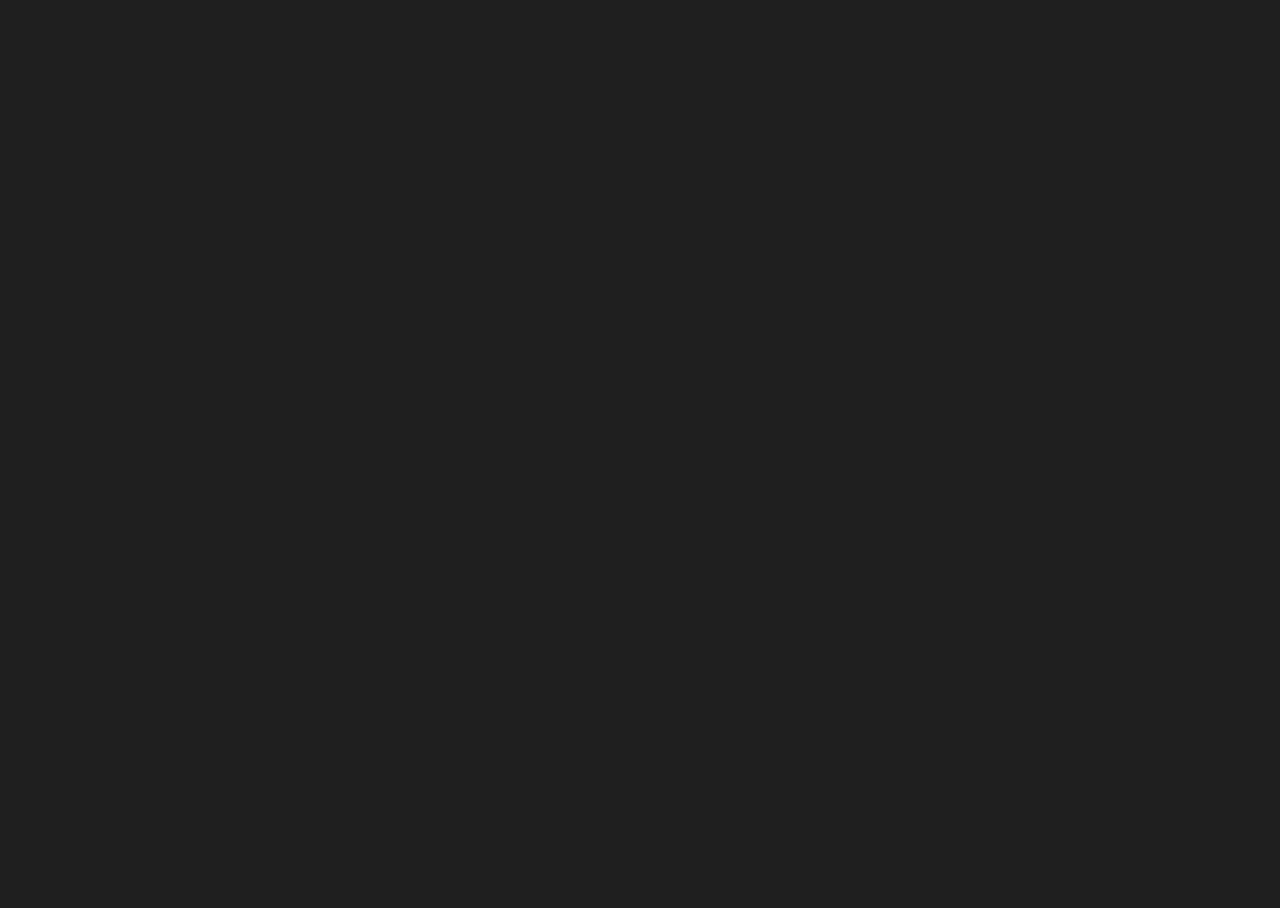
==== index.html @ 1b794ecd "init" ====
<!DOCTYPE html>
<html lang="en">
<head>
    <meta charset="UTF-8">
    <meta name="viewport" content="width=device-width, initial-scale=1.0">  
    <title>Links</title>

    <script src="https://aframe.io/releases/1.5.0/aframe.min.js"></script>
    <link rel="stylesheet" href="./index.css">
</head>
<body>
    <div id="background"></div>

    <div id="hideImage">

        <div id="imageContainer">
            <!-- <img id="outside" src="./outside.jpg"> -->
            <img id="img_door" src="./images/door.jpg">
            <img id="img_worshippers" src="./images/worshippers.jpg">
            <img id="img_money" src="./images/money.jpg">
            <img id="img_pen" src="./images/pen.jpg">
            <img id="img_pray" src="./images/pray.jpg">
            <img id="img_sick" src="./images/sick.jpg">
            <img id="img_theWall" src="./images/theWall.jpg">
            <img id="img_lantern" src="./images/lantern.jpg">
        </div>

    </div>



    <a-scene id="scene"  cursor="rayOrigin: mouse">
        <a-assets>
            <!-- <a-asset-item id="messageText" src="message.html"></a-asset-item> -->
            <img id="skyTexture" crossOrigin="anonymous" src="./WenchangTemple.jpg">
            <!-- <img id="thumbJapan" crossOrigin="anonymous" src="./WenchangTemple.jpg"> -->
            <!-- <img id="thumbEgypt" crossOrigin="anonymous" src="https://cdn.aframe.io/link-traversal/thumbs/egypt.png"> -->
            <img id="outside" crossOrigin="anonymous" src="./outside.jpg">
            <img id="door" crossOrigin="anonymous" src="./images/door.jpg">
            <img id="worshippers" crossOrigin="anonymous" src="./images/worshippers.jpg">
            <img id="money" crossOrigin="anonymous" src="./images/money.jpg">
            <img id="pen" crossOrigin="anonymous" src="./images/pen.jpg">
            <img id="pray" crossOrigin="anonymous" src="./images/pray.jpg">
            <img id="sick" crossOrigin="anonymous" src="./images/sick.jpg">
            <img id="theWall" crossOrigin="anonymous" src="./images/theWall.jpg">
            <img id="lantern" crossOrigin="anonymous" src="./images/lantern.jpg">
            <!-- <a-asset-item id="messageText" src="message.html"></a-asset-item> -->
        </a-assets>

        
        <!-- <a-sky src="#skyTexture" radius="200" color="#456789" ></a-sky> -->
        <!-- <a-sky src="#skyTexture" radius="100" color="#ffbb87" ></a-sky> -->
        <a-sky src="#skyTexture" radius="100" ></a-sky>
            


    
        
        <a-image src="#door" width="3" height="2"  position="7 2 -3" rotation="0 -45 0" clickhandler="txt:door"></a-image>
        <a-image src="#sick" width="2" height="3"  position="-5.5 2 -3" rotation="0 10 0" clickhandler="txt:sick"></a-image>
        <a-image src="#money" width="2" height="3"  position="-3 3 -3" rotation="0 0 0" clickhandler="txt:money"></a-image>
        <a-image src="#worshippers" width="2" height="3"  position="-10 5 3" rotation="0 90 0" clickhandler="txt:worshippers"></a-image>
        <a-image src="#lantern" width="2" height="3"  position="10 2 3" rotation="0 35 0" scenechange="txt:door.html"></a-image>


        <!-- <a-box position="-1 0.5 -3" rotation="0 45 0" color="#4CC3D9"></a-box> -->
        <!-- <a-sphere position="0 1.25 -5" radius="1.25" color="#EF2D5E"></a-sphere> -->
        <!-- <a-cylinder position="1 0.75 -3" radius="0.5" height="1.5" color="#FFC65D"></a-cylinder> -->
        <!-- <a-plane position="0 0 -4" rotation="-90 0 0" width="4" height="4" color="#7BC8A4"></a-plane> -->

    </a-scene>

    <script>

        window.addEventListener("load", (event) => {
            //// 先用灰色布幕蓋著
            let background = document.getElementById('background')
            console.log("page is fully loaded");
            
            let sec = 0
            let sec_end = 20
            let timerId;
            let opacity = 1
            //// 逐漸降低透明度直到一段時間後 (認為載入時間大約是3.5秒以上)
            timerId = setInterval(function(){   
                if(sec >= sec_end) {
                clearInterval(timerId);
                background.style.display = 'none'
                background.style.opacity = '1'
                }
                if(sec >= sec_end - 10) {
                opacity -= 0.1
                background.style.opacity = opacity+""
                }
                console.log(sec, opacity)
                sec++;
            }, 100);



        });


    </script>
    <script src="./index.js"></script>
</body>
</html>
---- index.css ----
html, body {
    width: 100svw;
    height: 100svh;
    background-color: rgb(31, 31, 31);
}

#background{
    position: absolute;
    width: 100svw;
    height: 100svh;
    background-color: rgb(31, 31, 31);
    margin: 0;  
    padding: 0;
    z-index: 10;
    opacity: 1;
}

#hideImage{
    position: absolute;
    z-index: 10;
    width: 100svw;
    height: 100svh;
    display: none;
}

#imageContainer{
    position: absolute;
    z-index: 10;
    width: 80svw;
    height: 90svh;
    left: 10svw;
    top: 5svh;
    display: none;
}

img{
    border: 5px solid rgb(31, 31, 31);
    border-radius: 20px;
    width: 100%;
    height: 100%;
    display: none;
}
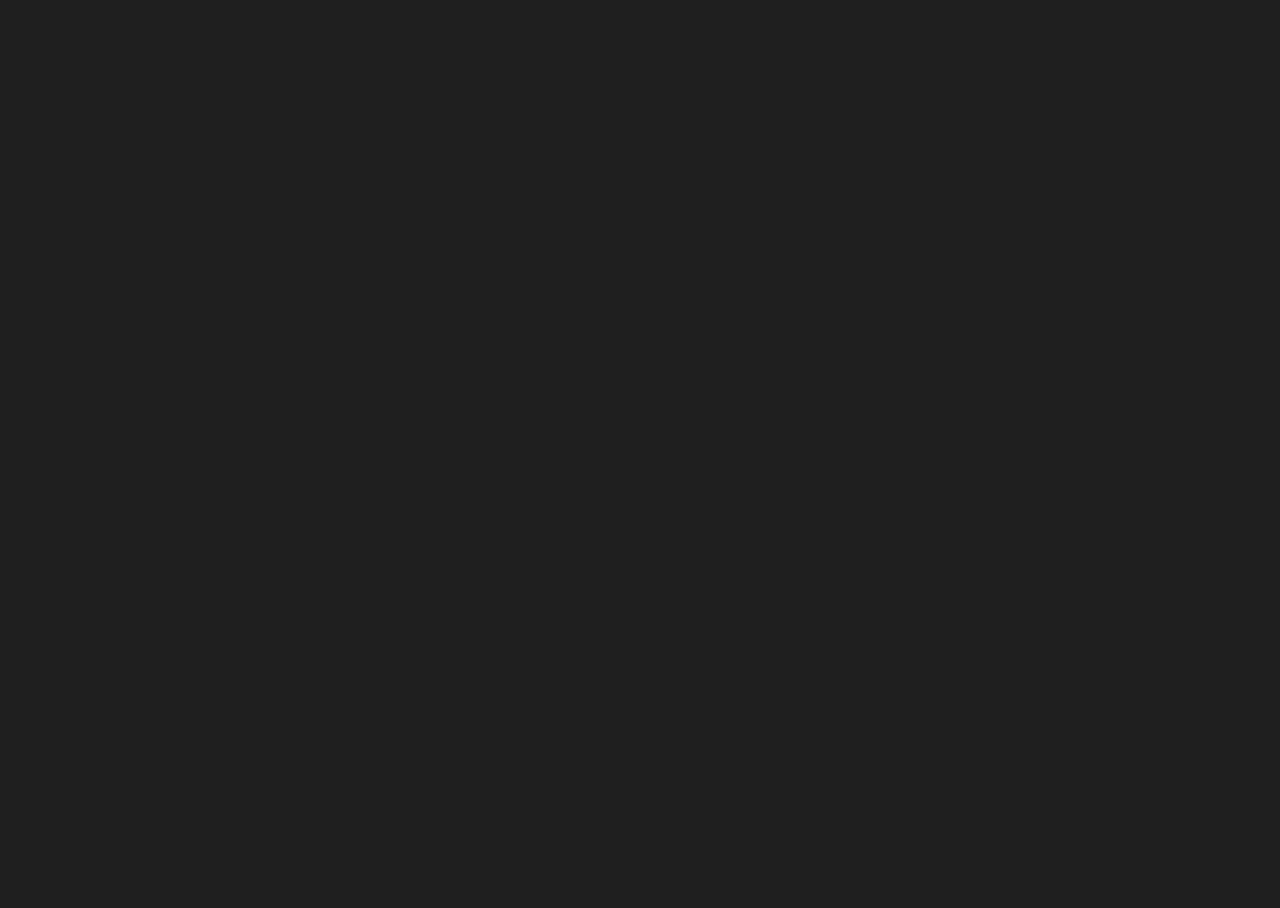
==== commit 5282ce7e: "Update index.html" ====
--- a/index.html
+++ b/index.html
@@ -1,9 +1,9 @@
 <!DOCTYPE html>
-<html lang="en">
+<html lang="zh-TW">
 <head>
     <meta charset="UTF-8">
     <meta name="viewport" content="width=device-width, initial-scale=1.0">  
-    <title>Links</title>
+    <title>文昌祠</title>
 
     <script src="https://aframe.io/releases/1.5.0/aframe.min.js"></script>
     <link rel="stylesheet" href="./index.css">
@@ -27,6 +27,9 @@
 
     </div>
 
+    <div id="text_plaque">
+        你保護了<strong> A級文物 </strong> !
+    </div>
 
 
     <a-scene id="scene"  cursor="rayOrigin: mouse">
@@ -44,22 +47,29 @@
             <img id="sick" crossOrigin="anonymous" src="./images/sick.jpg">
             <img id="theWall" crossOrigin="anonymous" src="./images/theWall.jpg">
             <img id="lantern" crossOrigin="anonymous" src="./images/lantern.jpg">
+            <img id="plague" crossOrigin="anonymous" src="./images/plaque.jpg">
             <!-- <a-asset-item id="messageText" src="message.html"></a-asset-item> -->
         </a-assets>
 
         
         <!-- <a-sky src="#skyTexture" radius="200" color="#456789" ></a-sky> -->
         <!-- <a-sky src="#skyTexture" radius="100" color="#ffbb87" ></a-sky> -->
-        <a-sky src="#skyTexture" radius="100" ></a-sky>
+        <a-sky id="sky" src="#skyTexture" radius="100" ></a-sky>
             
 
 
-    
+        
         
         <a-image src="#door" width="3" height="2"  position="7 2 -3" rotation="0 -45 0" clickhandler="txt:door"></a-image>
         <a-image src="#sick" width="2" height="3"  position="-5.5 2 -3" rotation="0 10 0" clickhandler="txt:sick"></a-image>
         <a-image src="#money" width="2" height="3"  position="-3 3 -3" rotation="0 0 0" clickhandler="txt:money"></a-image>
         <a-image src="#worshippers" width="2" height="3"  position="-10 5 3" rotation="0 90 0" clickhandler="txt:worshippers"></a-image>
+       
+        <a-image src="#plague" width="3" height="2"  position="-10 8 0" rotation="0 90 0" dangerhandler="txt:plague"></a-image>
+       
+       
+       
+       
         <a-image src="#lantern" width="2" height="3"  position="10 2 3" rotation="0 35 0" scenechange="txt:door.html"></a-image>
 
 
@@ -72,36 +82,9 @@
 
     <script>
 
-        window.addEventListener("load", (event) => {
-            //// 先用灰色布幕蓋著
-            let background = document.getElementById('background')
-            console.log("page is fully loaded");
-            
-            let sec = 0
-            let sec_end = 20
-            let timerId;
-            let opacity = 1
-            //// 逐漸降低透明度直到一段時間後 (認為載入時間大約是3.5秒以上)
-            timerId = setInterval(function(){   
-                if(sec >= sec_end) {
-                clearInterval(timerId);
-                background.style.display = 'none'
-                background.style.opacity = '1'
-                }
-                if(sec >= sec_end - 10) {
-                opacity -= 0.1
-                background.style.opacity = opacity+""
-                }
-                console.log(sec, opacity)
-                sec++;
-            }, 100);
-
-
-
-        });
 
 
     </script>
     <script src="./index.js"></script>
 </body>
-</html>+</html>
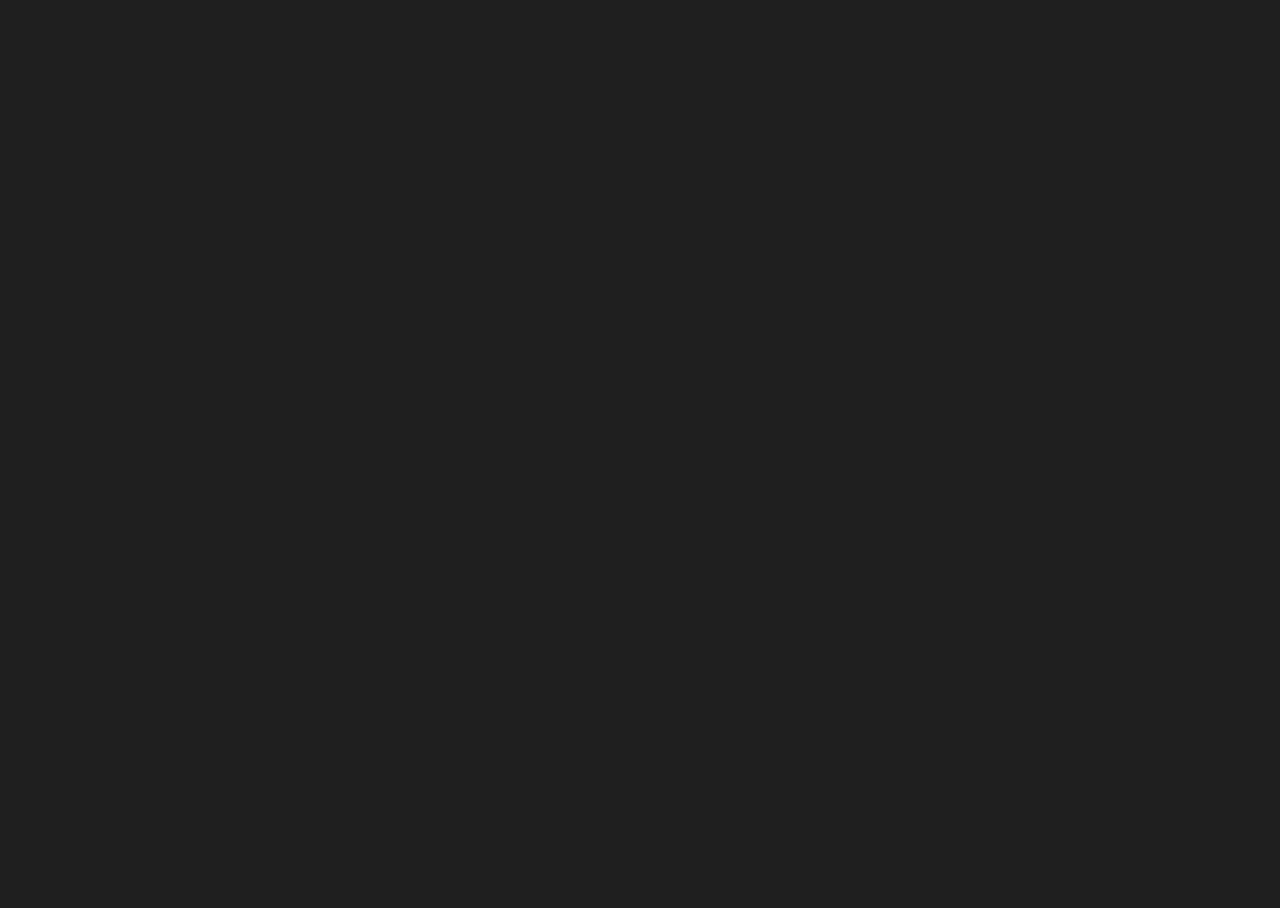
==== commit 21fdc459: "add camera" ====
--- a/index.html
+++ b/index.html
@@ -15,7 +15,7 @@
 
         <div id="imageContainer">
             <!-- <img id="outside" src="./outside.jpg"> -->
-            <img id="img_door" src="./images/door.jpg">
+            <!-- <img id="img_door" src="./images/door.jpg"> -->
             <img id="img_worshippers" src="./images/worshippers.jpg">
             <img id="img_money" src="./images/money.jpg">
             <img id="img_pen" src="./images/pen.jpg">
@@ -23,6 +23,10 @@
             <img id="img_sick" src="./images/sick.jpg">
             <img id="img_theWall" src="./images/theWall.jpg">
             <img id="img_lantern" src="./images/lantern.jpg">
+        </div>
+
+        <div id="textContrainer">
+            <p id="text_desc">測試</p>
         </div>
 
     </div>
@@ -57,20 +61,22 @@
         <a-sky id="sky" src="#skyTexture" radius="100" ></a-sky>
             
 
-
+        <a-entity id="rig" position="0 2 0" rotation="0 45 0">
+            <a-entity id="camera" camera look-controls></a-entity>
+        </a-entity>       
         
         
-        <a-image src="#door" width="3" height="2"  position="7 2 -3" rotation="0 -45 0" clickhandler="txt:door"></a-image>
         <a-image src="#sick" width="2" height="3"  position="-5.5 2 -3" rotation="0 10 0" clickhandler="txt:sick"></a-image>
         <a-image src="#money" width="2" height="3"  position="-3 3 -3" rotation="0 0 0" clickhandler="txt:money"></a-image>
         <a-image src="#worshippers" width="2" height="3"  position="-10 5 3" rotation="0 90 0" clickhandler="txt:worshippers"></a-image>
        
-        <a-image src="#plague" width="3" height="2"  position="-10 8 0" rotation="0 90 0" dangerhandler="txt:plague"></a-image>
+        <a-image id="_plaque" src="#plague" width="3" height="2"  position="-10 8 0" rotation="0 90 0" dangerhandler="txt:plague"></a-image>
        
        
        
        
-        <a-image src="#lantern" width="2" height="3"  position="10 2 3" rotation="0 35 0" scenechange="txt:door.html"></a-image>
+        <a-image src="#door" width="3" height="2"  position="7 2 -3" rotation="0 -45 0" scenechange="txt:entry.html"></a-image>
+        <a-image src="#lantern" width="2" height="3"  position="10 2 3" rotation="0 35 0" scenechange="txt:entry.html"></a-image>
 
 
         <!-- <a-box position="-1 0.5 -3" rotation="0 45 0" color="#4CC3D9"></a-box> -->
--- a/index.css
+++ b/index.css
@@ -39,4 +39,54 @@
     width: 100%;
     height: 100%;
     display: none;
+}
+
+#textContrainer{
+    position: absolute;
+    z-index: 10;
+    width: 80svw;
+    height: 30svh;
+    left: 10svw;
+    top: 60svh;
+    display: none;
+}
+
+#text_desc{
+    justify-content: center;
+    align-items: center;
+    text-align: center;
+    font-family: 微軟正黑體;
+    font-size: 30px;
+    color: aliceblue;
+    background-color: #785831a8;
+}
+
+#text_plaque {
+    pointer-events: none;
+
+    display: none;
+    /* display: block; */
+    z-index: 10;
+    position: absolute;
+    top: 40%;
+    left: 5svw;
+    width: 90svw;
+    height: 15svh;
+    justify-content: center;
+    align-items: center;
+    text-align: center;
+    font-family: 微軟正黑體;
+    font-size: 30px;
+    color: aliceblue;
+    background-color: #785831a8;
+}
+
+
+@media screen and (max-width: 768px) {
+    /* // 如果使用者之視窗寬度介於 768px ~ 979px，將會再載入這裡的 CSS。 */
+    
+    #text_desc{
+        font-size: 15px;
+    }
+
 }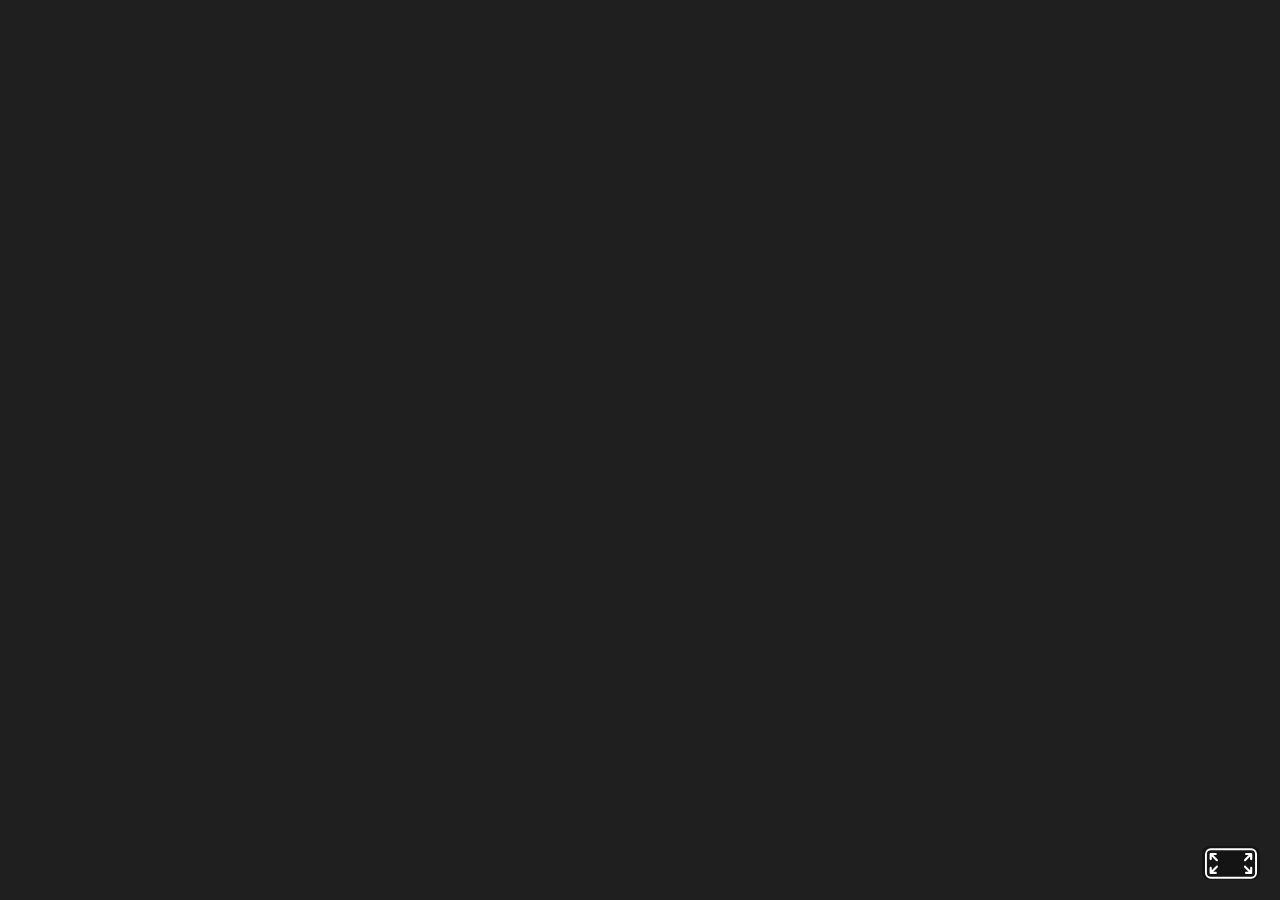
==== commit a44ff088: "add favicon" ====
--- a/index.html
+++ b/index.html
@@ -3,9 +3,31 @@
 <head>
     <meta charset="UTF-8">
     <meta name="viewport" content="width=device-width, initial-scale=1.0">  
+
     <title>文昌祠</title>
 
-    <script src="https://aframe.io/releases/1.5.0/aframe.min.js"></script>
+    <!-- <link rel="shortcut icon" href="/favicon_io/favicon-32x32.png"> -->
+    <link rel="apple-touch-icon" sizes="180x180" href="./favicon_io/apple-touch-icon.png">
+    <link rel="icon" type="image/png" sizes="32x32" href="./favicon_io/favicon-32x32.png">
+    <link rel="icon" type="image/png" sizes="16x16" href="./favicon_io/favicon-16x16.png">
+    <link rel="manifest" href="./favicon_io/site.webmanifest">
+
+    <!-- <script src="https://aframe.io/releases/1.5.0/aframe.min.js"></script> -->
+    <script src="./lib/aframe.min.js"></script>
+    <script>
+        AFRAME.components["look-controls"].Component.prototype.onTouchMove = function (t) {
+            var PI_2 = Math.PI/2,
+            e,
+            o = this.el.sceneEl.canvas,
+            i = this.yawObject,
+            j = this.pitchObject;
+            this.touchStarted && this.data.touchEnabled && (e = 2 * Math.PI * (t.touches[0].pageX - this.touchStart.x) / o.clientWidth, f = 2 * Math.PI * (t.touches[0].pageY - this.touchStart.y) / o.clientHeight, j.rotation.x += .3 * f, i.rotation.y += .5 * e, j.rotation.x = Math.max(-PI_2, Math.min(PI_2, j.rotation.x)), this.touchStart = {
+                x: t.touches[0].pageX,
+                y: t.touches[0].pageY
+            })
+        }
+    </script>
+
     <link rel="stylesheet" href="./index.css">
 </head>
 <body>
@@ -37,6 +59,11 @@
 
 
     <a-scene id="scene"  cursor="rayOrigin: mouse">
+
+    <!-- 那個 components:raycaster:warn 暫時不知道怎麼解 -->
+    <!-- <a-scene id="scene" > -->
+        <!-- <a-entity cursor="rayOrigin:mouse"></a-entity> -->
+
         <a-assets>
             <!-- <a-asset-item id="messageText" src="message.html"></a-asset-item> -->
             <img id="skyTexture" crossOrigin="anonymous" src="./WenchangTemple.jpg">
@@ -62,7 +89,9 @@
             
 
         <a-entity id="rig" position="0 2 0" rotation="0 45 0">
-            <a-entity id="camera" camera look-controls></a-entity>
+            <a-entity id="camera" camera look-controls>    
+                <!-- <a-cursor></a-cursor> -->
+            </a-entity>
         </a-entity>       
         
         
@@ -70,7 +99,7 @@
         <a-image src="#money" width="2" height="3"  position="-3 3 -3" rotation="0 0 0" clickhandler="txt:money"></a-image>
         <a-image src="#worshippers" width="2" height="3"  position="-10 5 3" rotation="0 90 0" clickhandler="txt:worshippers"></a-image>
        
-        <a-image id="_plaque" src="#plague" width="3" height="2"  position="-10 8 0" rotation="0 90 0" dangerhandler="txt:plague"></a-image>
+        <a-image id="_plaque" src="#plague" width="3" height="2"  position="-10 8 0" rotation="0 90 0" dangerhandler="txt:plague" visible="false"></a-image>
        
        
        
--- a/index.css
+++ b/index.css
@@ -52,6 +52,8 @@
 }
 
 #text_desc{
+    white-space: pre-line;
+
     justify-content: center;
     align-items: center;
     text-align: center;
@@ -62,6 +64,8 @@
 }
 
 #text_plaque {
+    white-space: pre-line;
+
     pointer-events: none;
 
     display: none;
